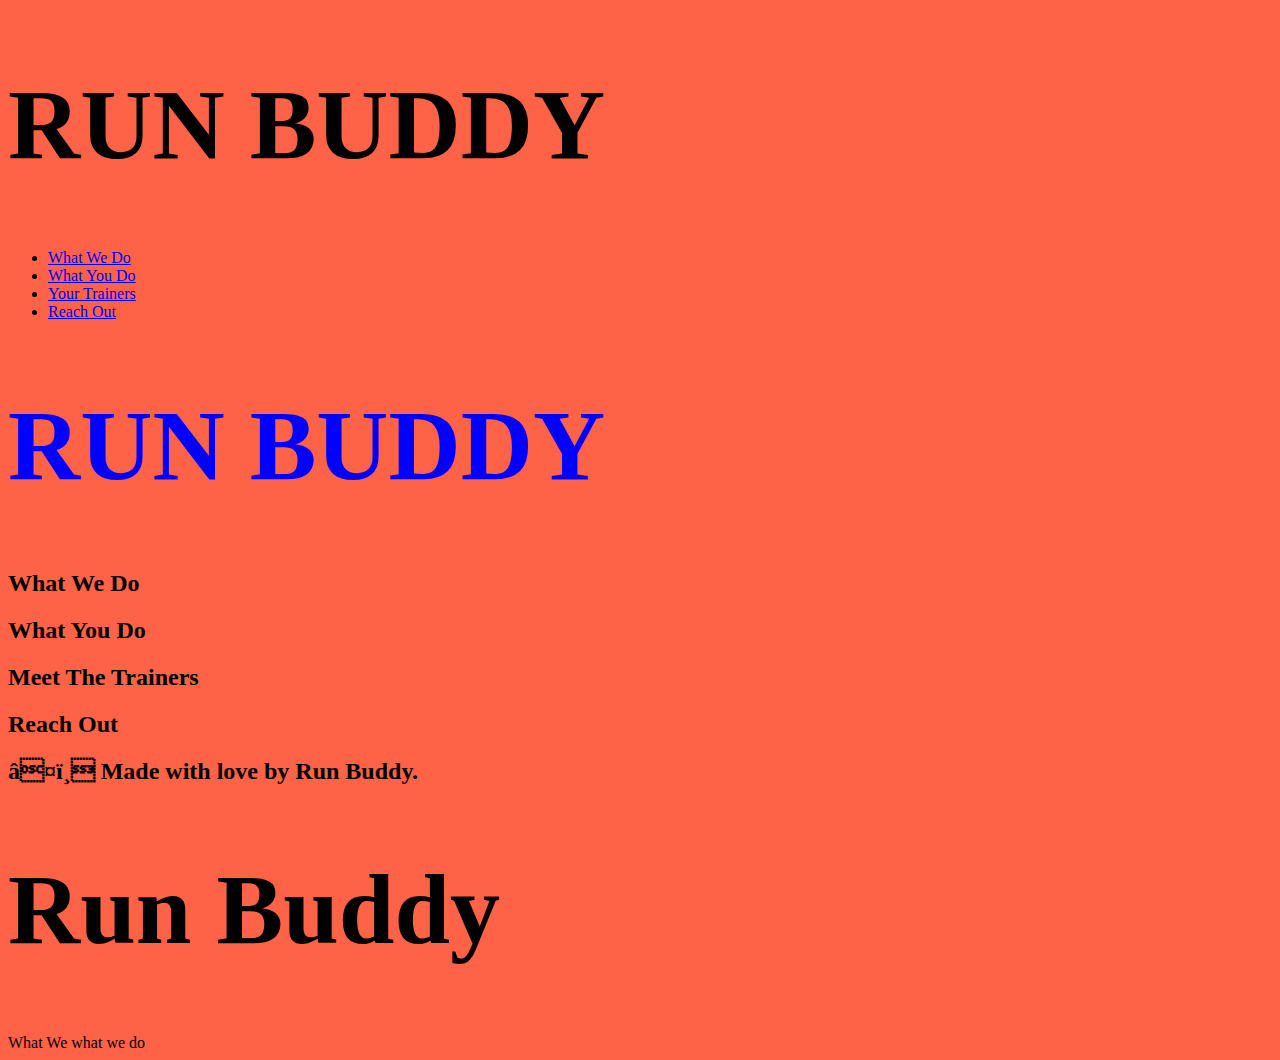
==== index.html @ 46b98392 "update files name" ====
<!DOCTYPE html>
<html lang= "en">
<head>
  <style>
    body {
      background-color: tomato;
    }h1 {
  font-size: 100px;
}  </style>
  <link rel="stylesheet" href="style.css" />

<meta characterset= "UFT -8" />
<title> Run Buddy</title>
</head>
<body>
    <!-- navigation -->
<header>
    <h1>RUN BUDDY</h1>
    <nav>
        <!-- Unordered list element -->
<ul>
    <!-- List item element-->
    <li>
      <!-- Anchor element -->
      <a href="#what-we-do">What We Do</a>
    </li>
    <li>
      <a href="#what-you-do">What You Do</a>
    </li>
    <li>
      <a href="#your-trainers">Your Trainers</a>
    </li>
    <li>
      <a href="#reach-out">Reach Out</a>
    </li>
  </ul>
    </nav>
  </header>
  
  <!-- hero/jumbotron -->
  <section>
  </section>
  
  <h1 style="color: blue; font-size: 100px;">RUN BUDDY</h1>

  <!-- "what we do" section -->
  <section>
    <h2>What We Do</h2>
  </section>
  
  <!-- "what you do" section -->
  <section>
    <h2>What You Do</h2>
  </section>
  
  <!-- "meet the trainers" section -->
  <section>
    <h2>Meet The Trainers</h2>
  </section>
  
  <!-- "reach out" section -->
  <section>
    <h2>Reach Out</h2>
  </section>
  
  <!-- footer -->
  <footer>
    <h2>❤️ Made with love by Run Buddy.</h2>
  </footer>
    <h1>Run Buddy</h1>
    What We <html lang="en">
    <head>
        <meta charset="UTF-8">
        <meta name="viewport" content="width=device-width, initial-scale=1.0">
        <title>Document</title>
    </head>
    <body>
        what we do 
        
    </body>
    </html>
</body>
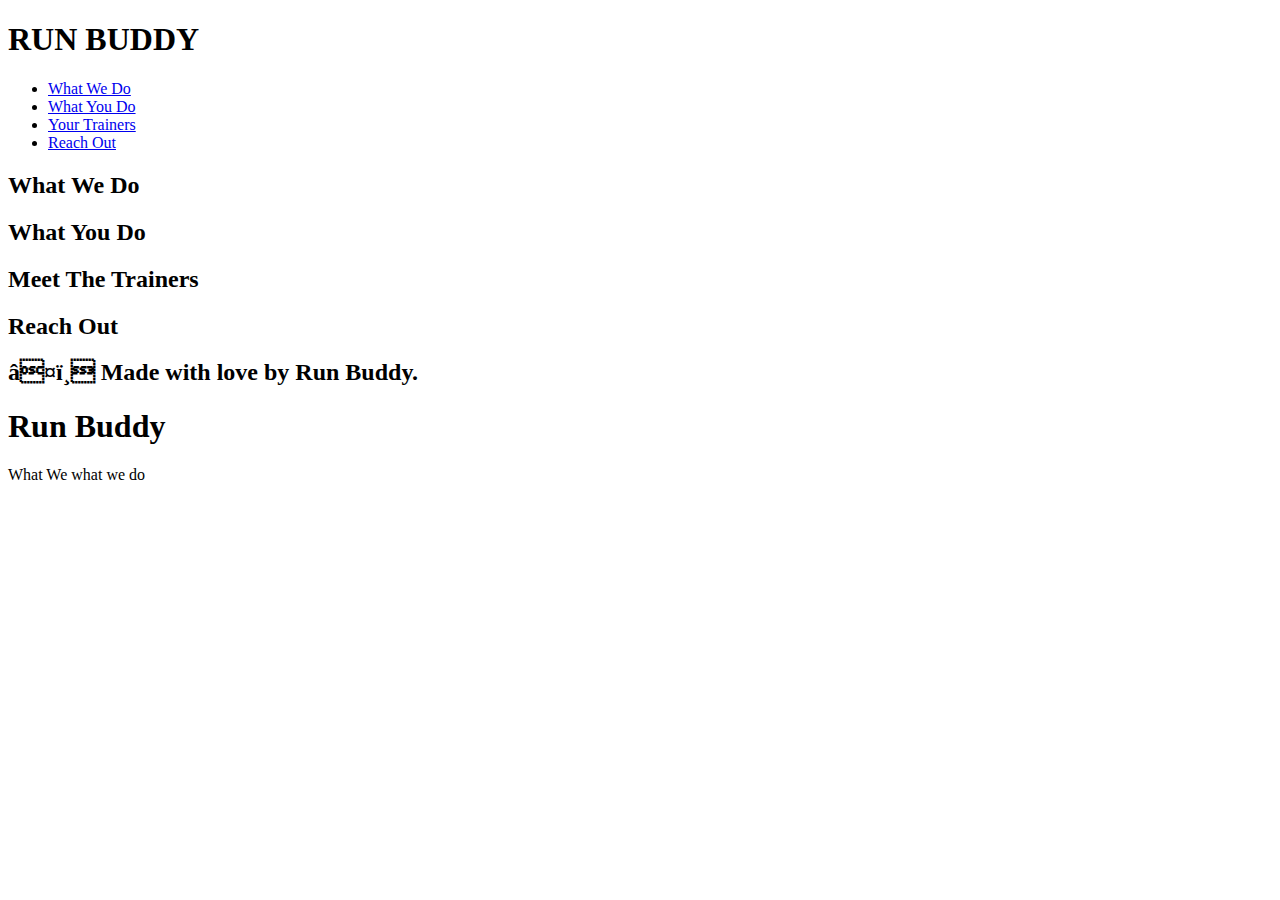
==== commit 16a5e248: "eyracing html style" ====
--- a/index.html
+++ b/index.html
@@ -1,12 +1,7 @@
 <!DOCTYPE html>
 <html lang= "en">
 <head>
-  <style>
-    body {
-      background-color: tomato;
-    }h1 {
-  font-size: 100px;
-}  </style>
+  
   <link rel="stylesheet" href="style.css" />
 
 <meta characterset= "UFT -8" />
@@ -41,7 +36,7 @@
   <section>
   </section>
   
-  <h1 style="color: blue; font-size: 100px;">RUN BUDDY</h1>
+  
 
   <!-- "what we do" section -->
   <section>
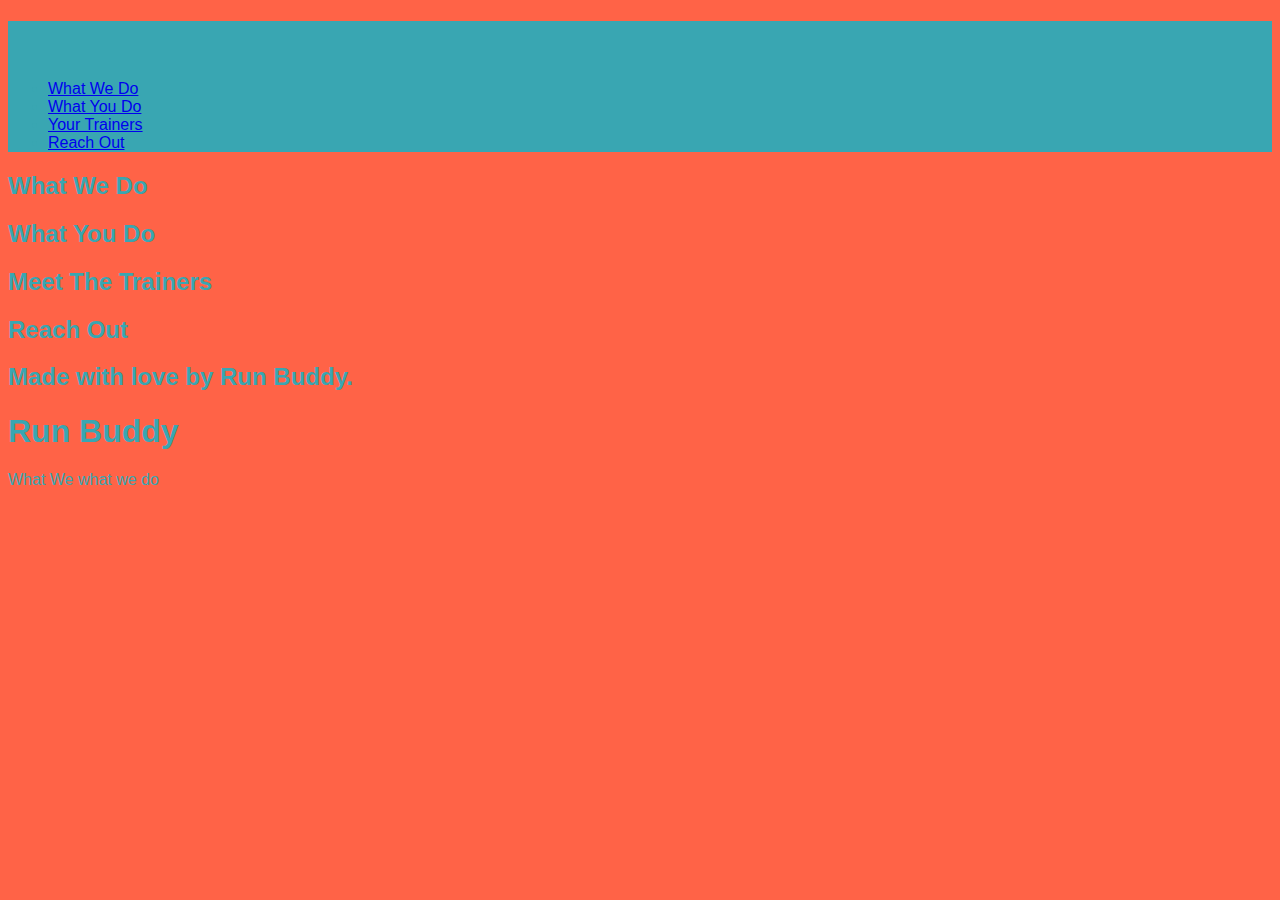
==== commit e474b7a9: "fixed some stuff" ====
--- a/index.html
+++ b/index.html
@@ -60,7 +60,7 @@
   
   <!-- footer -->
   <footer>
-    <h2>❤️ Made with love by Run Buddy.</h2>
+    <h2> Made with love by Run Buddy.</h2>
   </footer>
     <h1>Run Buddy</h1>
     What We <html lang="en">
--- a/style.css
+++ b/style.css
@@ -0,0 +1,20 @@
+body {
+    font-family: Helvetica, Arial, sans-seri;
+    background-color: tomato;
+}
+
+body {
+    /* more on this crazy alphanumerical value in a minute! */
+    color: #39a6b2;
+    font-family: Helvetica, Arial, sans-serif; }
+
+    /* I'm a CSS comment! */
+
+    /* apply styles to <header> */
+    header {
+
+
+padding: 20px 35ps;
+background-color: #39a6b2
+
+ }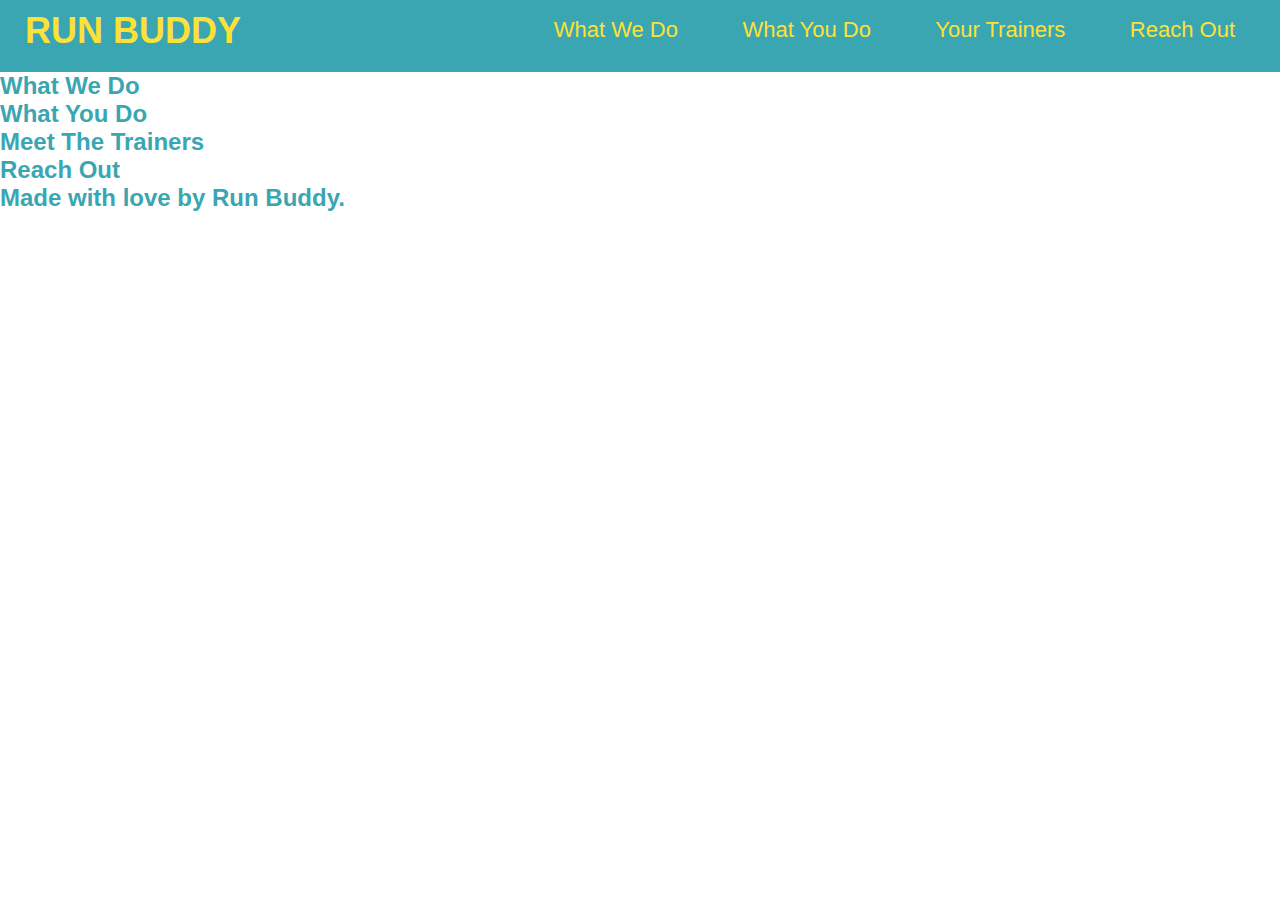
==== commit b0fddeaf: "<message-thaat-describes-the-commit>" ====
--- a/index.html
+++ b/index.html
@@ -59,19 +59,20 @@
   </section>
   
   <!-- footer -->
-  <footer>
-    <h2> Made with love by Run Buddy.</h2>
-  </footer>
-    <h1>Run Buddy</h1>
-    What We <html lang="en">
+
+    <h1></h1>
+     <html lang="en">
     <head>
         <meta charset="UTF-8">
         <meta name="viewport" content="width=device-width, initial-scale=1.0">
         <title>Document</title>
     </head>
     <body>
-        what we do 
+        
         
     </body>
+    <footer>
+      <h2> Made with love by Run Buddy.</h2>
+    </footer>
     </html>
-</body>+</body>
--- a/style.css
+++ b/style.css
@@ -1,6 +1,6 @@
 body {
     font-family: Helvetica, Arial, sans-seri;
-    background-color: tomato;
+    background-color: rgb(255, 255, 255);
 }
 
 body {
@@ -17,4 +17,69 @@
 padding: 20px 35ps;
 background-color: #39a6b2
 
- }+ }
+
+
+ /* Applies 20px to every side (top, right, bottom, left) */
+ header {
+    padding: 20px;
+  }
+ 
+  /* Applies 20px to the top and bottom, then 35px to the left and right */
+  header {
+    padding: 20px 35px;
+  }
+ 
+  /* Applies 10px to the top, 15px to the right, 20px to the bottom, 25px to the left (in that specific clockwise order) */
+  header {
+    padding: 10px 15px 20px 25px;
+  }
+ 
+  /* Explicitly list the side it should be applied to*/
+  header {
+    padding-top: 10px;
+    padding-right: 15px;
+    padding-bottom: 20px;
+    padding-left: 25px;
+  }
+
+  header h1 {
+    font-weight: bold;
+    font-size: 36px;
+    color: #fce138;
+    margin: 0;
+    display: inline;
+  }
+
+  header nav ul li a {
+    margin: 0 30px;
+    font-weight: lighter;
+    font-size: 22px;
+  }
+
+  * {
+    margin: 0;
+    padding: 0;
+  }
+
+  header a {
+    text-decoration: none;
+    color: #fce138;
+  }
+
+  header nav {
+    float: right;
+    margin: 7px 0;
+  }
+
+  header nav ul li {
+    display: inline;
+  }
+    header nav ul li a {
+      margin: 0 30px;
+      font-weight: lighter;
+      font-size:22px;
+    }
+
+    
+  